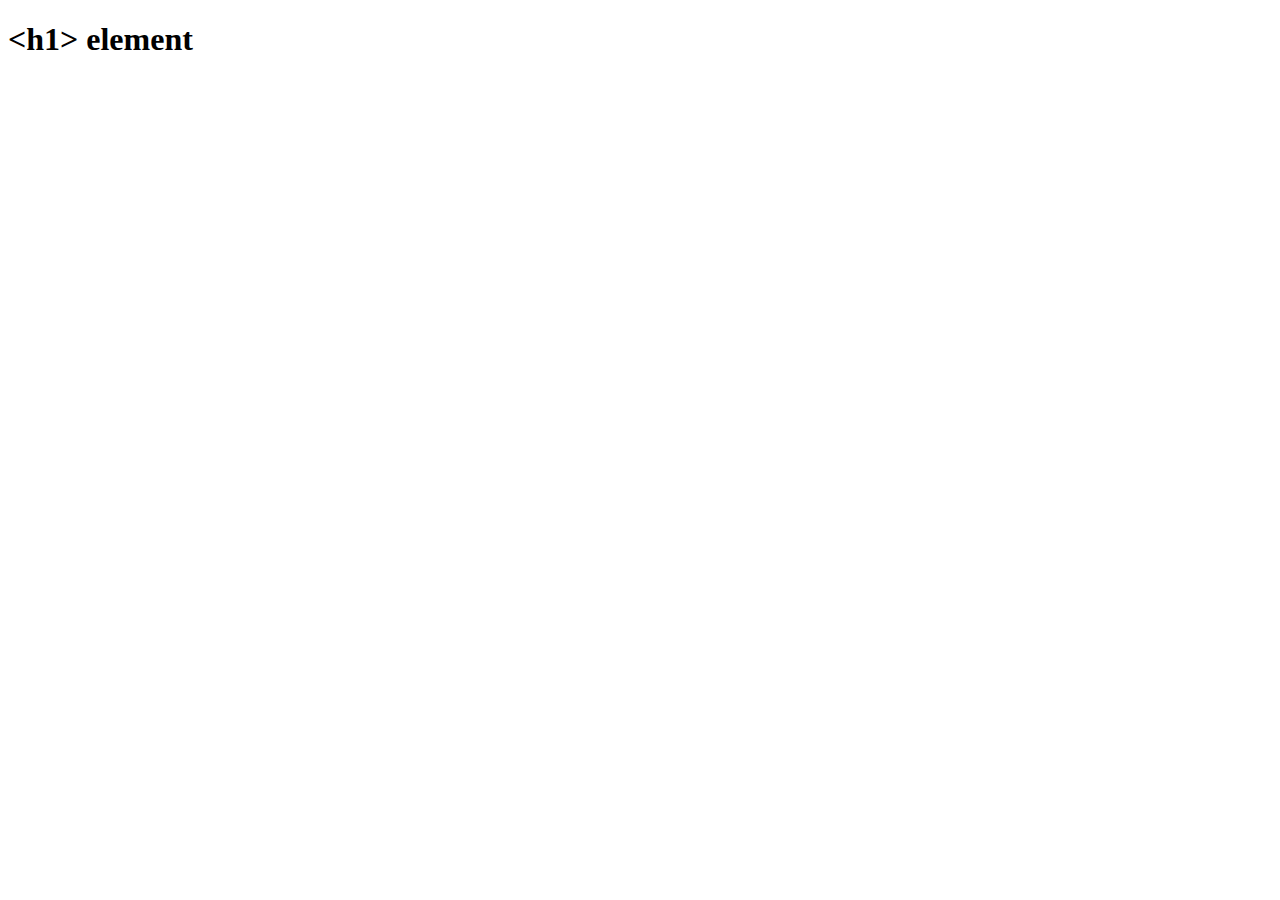
==== title-example.html @ 3128ed16 "meme lord" ====
<!DOCTYPE html>
<html>
  <head>
    <link rel="shortcut icon" href="/image/favicon.png" type="image/png">
    <meta charset="utf-8" name="author" content="Alexander Kolbeko">
    <meta name="description" content="тестовая страничка, появившаяся при чтении статей с MDN">
    <title>&lt;title&gt; element</title>
  </head>
  <body>
    <h1>&lt;h1&gt; element</h1>
  </body> 
</html>
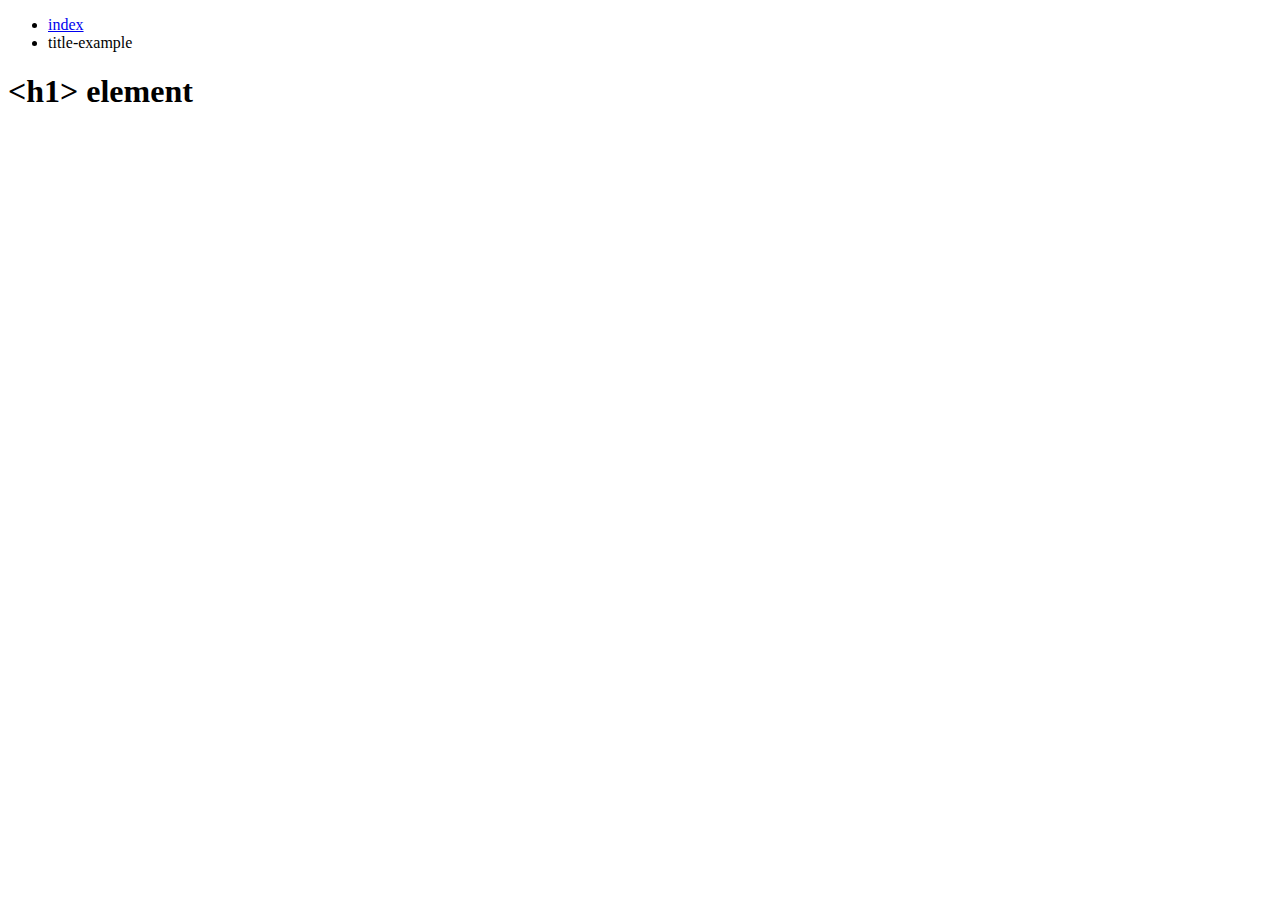
==== commit 5fcad451: "meme lodr and some html page" ====
--- a/title-example.html
+++ b/title-example.html
@@ -1,12 +1,16 @@
 <!DOCTYPE html>
 <html>
   <head>
-    <link rel="shortcut icon" href="/image/favicon.png" type="image/png">
+    <link rel="shortcut icon" href="image/favicon.png" type="image/png">
     <meta charset="utf-8" name="author" content="Alexander Kolbeko">
     <meta name="description" content="тестовая страничка, появившаяся при чтении статей с MDN">
     <title>&lt;title&gt; element</title>
   </head>
   <body>
+    <ul>
+      <li><a href="index.html">index</a></li>
+      <li>title-example</li>
+    </ul>
     <h1>&lt;h1&gt; element</h1>
   </body> 
 </html>